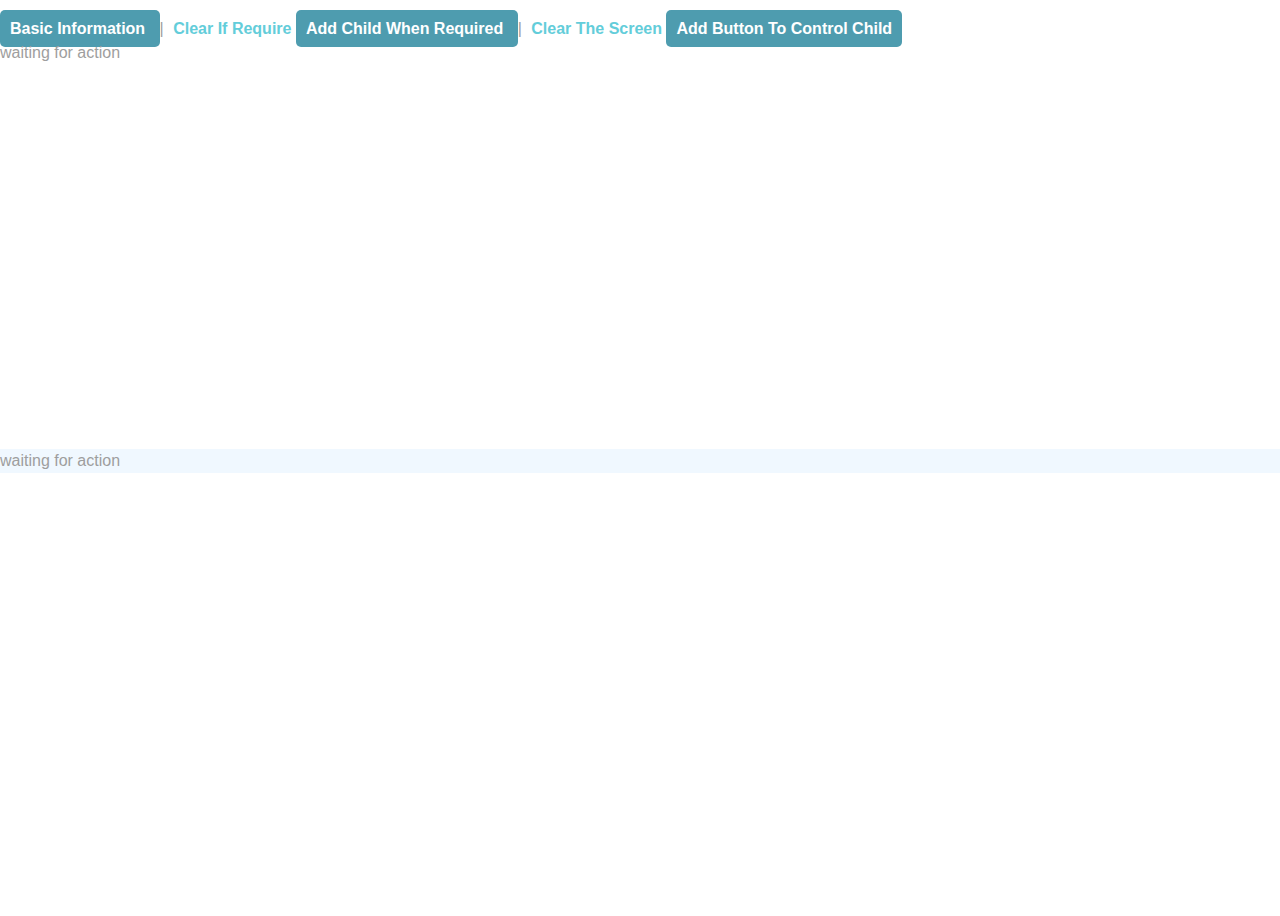
==== index.html @ b0bb1958 "Rename Index.html to index.html" ====
<!DOCTYPE html>
<html>
<head>
    <title></title>
    <meta charset="utf-8" />
   <script src="https://ajax.googleapis.com/ajax/libs/jquery/3.5.1/jquery.min.js"></script>
   <link rel="stylesheet" href="style.css">
    <script>
        

        function getSuccessOutput() {
            $.ajax({
                url:'https://run.mocky.io/v3/da71726d-1bfc-43d3-813c-475d2e6fcbdb',
                complete: function (response) {
                    $('#output').html(response.responseText);
                },
                error: function () {
                    $('#output').html('Bummer: there was an error!');
                },
            });
            return false;
        }

        function getSuccessOutputDash() {
            $.ajax({
                url:'https://run.mocky.io/v3/0f8a7bae-e7d4-466b-8729-d556ec51ffa1',
                complete: function (response) {
                    $('#dashput').html(response.responseText);
                     },
                error: function () {
                    $('#dashput').html('Bummer: there was an error!');
                },
            });
            return false;
        }
        // handles the click event, sends the query
        function getFailOutput() {
            $.ajax({
                url:'myAjax.php',
                success: function (response) {
                    console.log(data, response);
                    $('#output').html(response);
                },
                error: function () {
                    $('#output').html('Bummer: there was an error! We can show error component Wise too');
                },
            });
            return false;
        }
              function getFailOutputDash() {
            $.ajax({
                url:'myAjax.php',
                success: function (response) {
                    console.log(data, response);
                    $('#dashput').html(response);
                    $("#dashput").css("margin-top", "50% !important");
                },
                error: function () {
                    $('#dashput').html('Bummer: there was an error! We can show error component Wise too');
                },
            });
            return false;
        }

        function getStyleOutput() {
        var r= $('<input class="buttonDynamic" type="button" id="Parent" value="Can u control Child"/>');
        $("#output").append(r)

        document.getElementById("Parent").addEventListener("click", function(){
          var r= $('<input class="buttonDynamic" type="button" id="Child" value="We can control Child Click me i can can control Parent "/>');
          $("#dashput").append(r)
          
        });

        document.getElementById("dashput").addEventListener("click", function(){
          var r= $('<input class="buttonDynamic" id="Child" value="We can control parent "/>');
          $("#output").css("background-color", "gray");
          $("#container").css("background-color", "black");
          $("#output").append(r)
        });

        }

         function getStyleOutputDash() {
        $("#dashput").css("background-color", "green");

        }

     
    </script>

</head>
<body>
    <ul id="ulEmployees"></ul>
    <a  class="button" href="#" onclick="return getSuccessOutput();"> Basic information </a> | <a href="#" onclick="return getFailOutput(); return false;"> Clear if require </a>
     

     <a  class="button" href="#" onclick="return getSuccessOutputDash();"> Add Child when required </a> | <a href="#" onclick="return getFailOutputDash(); return false;"> Clear the screen</a>
     <a class="button" href="#" onclick="return getStyleOutput();"> add button to control child </a> 
    
<div id="output">waiting for action</div>

</body>
<div id="dashput" style="margin-top: 30%;  background-color: aliceblue;">waiting for action</div>
</html>
---- style.css ----
a {
    color: #00bcd4;
    font-weight: bold;
    text-decoration: none;
    text-transform: uppercase
}

    a:hover {
        text-decoration: underline
    }

    a.shield {
        margin: 0 .25rem
    }

.btn {
    background-color: rgba(255,255,255,0.08);
    border-color: rgba(255,255,255,0.2);
    border-radius: .3rem;
    border-style: solid;
    border-width: 1px;
    color: rgba(255,255,255,0.7);
    display: inline-block;
    margin-bottom: 1rem;
    transition: color .2s, background-color .2s, border-color .2s
}

    .btn:hover {
        background-color: rgba(255,255,255,0.2);
        border-color: rgba(255,255,255,0.3);
        color: rgba(255,255,255,0.8);
        text-decoration: none
    }

    .btn + .btn {
        margin-left: 1rem
    }

@media screen and (min-width: 64em) {
    .btn {
        padding: .75rem 1rem
    }
}

@media screen and (min-width: 42em) and (max-width: 64em) {
    .btn {
        font-size: .9rem;
        padding: .6rem .9rem
    }
}

@media screen and (max-width: 42em) {
    .btn {
        display: block;
        font-size: .9rem;
        padding: .75rem;
        width: 100%
    }

        .btn + .btn {
            margin-left: 0;
            margin-top: 1rem
        }
}

.site-footer {
    border-top: solid 1px #eff0f1;
    margin-top: 2rem;
    padding-top: 2rem;
    text-align: center
}

.site-footer-owner {
    display: block;
    font-weight: bold
}

.site-footer-credits {
    color: #819198;
    font-size: .6rem
}

@media screen and (min-width: 64em) {
    .site-footer {
        font-size: 1rem
    }
}

@media screen and (min-width: 42em) and (max-width: 64em) {
    .site-footer {
        font-size: 1rem
    }
}

@media screen and (max-width: 42em) {
    .site-footer {
        font-size: .9rem
    }
}

.page-header {
    background-image: linear-gradient(120deg, #155799, #159957);
    color: #fff;
    text-align: center
}

@media screen and (min-width: 64em) {
    .page-header {
        padding: 3.25rem 4.25rem
    }
}

@media screen and (min-width: 42em) and (max-width: 64em) {
    .page-header {
        padding: 1.25rem 2.25rem
    }
}

@media screen and (max-width: 42em) {
    .page-header {
        padding: .25rem
    }
}

html, body, div, span {
    box-sizing: border-box
}

html, body {
    height: 100%;
    min-height: 100%;
    width: auto
}

body {
    color: #9e9e9e;
    font-family: "Open Sans", "Helvetica Neue", Helvetica, Arial, sans-serif;
    font-size: 16px;
    line-height: 1.5;
    margin: 0;
    padding: 0
}

ul, li {
    list-style: none
}

.col {
    float: left;
    width: 50%
}

.main-content {
    text-align: center
}

    .main-content :first-child {
        margin-top: 0
    }

    .main-content img {
        max-width: 100%
    }

    .main-content h1, .main-content h2, .main-content h3, .main-content h4, .main-content h5, .main-content h6 {
        color: #9e9e9e;
        font-weight: normal;
        margin-bottom: 1rem;
        margin-top: 2rem
    }

    .main-content p {
        margin-bottom: 1em
    }

    .main-content ul, .main-content ol {
        margin-top: 0
    }

    .main-content blockquote {
        border-left: .3rem solid #dce6f0;
        color: #819198;
        margin-left: 0;
        padding: 0 1rem
    }

        .main-content blockquote > :first-child {
            margin-top: 0
        }

        .main-content blockquote > :last-child {
            margin-bottom: 0
        }

    .main-content table {
        display: block;
        overflow: auto;
        width: 100%;
        word-break: normal
    }

        .main-content table th {
            font-weight: bold
        }

        .main-content table td, .main-content table th {
            border: 1px solid #e9ebec;
            padding: .5rem 1rem
        }

    .main-content dl {
        padding: 0
    }

        .main-content dl dt {
            font-size: 1rem;
            font-weight: bold;
            margin-top: 1rem;
            padding: 0
        }

        .main-content dl dd {
            margin-bottom: 1rem;
            padding: 0
        }

    .main-content hr {
        background-color: #eff0f1;
        border: 0;
        height: 2px;
        margin: 1rem 0;
        padding: 0
    }

code {
    background-color: #f3f6fa;
    border-radius: .3rem;
    color: #383e41;
    font-family: Consolas, "Liberation Mono", Menlo, Courier, monospace;
    font-size: .9rem;
    padding: 2px 4px
}

pre {
    background-color: #f3f6fa;
    border: solid 1px #dce6f0;
    border-radius: .3rem;
    color: #567482;
    font: 1rem Consolas, "Liberation Mono", Menlo, Courier, monospace;
    margin-bottom: 1rem;
    margin-top: 0;
    padding: .8rem;
    word-wrap: normal
}

    pre > code {
        background: transparent;
        border: 0;
        color: #567482;
        font-size: .9rem;
        margin: 0;
        padding: 0;
        white-space: pre;
        word-break: normal
    }

@media screen and (min-width: 64em) {
    .main-content {
        font-size: 1.1rem;
        margin: 0 auto;
        max-width: 64rem;
        padding: 2rem 6rem
    }
}

@media screen and (min-width: 42em) and (max-width: 64em) {
    .main-content {
        font-size: 1.1rem;
        padding: 2rem 4rem
    }
}

@media screen and (max-width: 42em) {
    .main-content {
        font-size: 1rem;
        padding: 2rem 1rem
    }
}

body {
    background-image: url('https://w3hubs.com/Login-Form-In-Pug/bg.jpg');
    padding: 0;
    margin: 0px;
    font-family: 'Lato', sans-serif;
}

#main {
    display: flex;
    justify-content: center;
    align-items: center;
    height: 100vh;
}

form {
    background-color: rgba(60, 89, 107, 0.63);
    width: 40%;
    padding: 30px;
}

.username input,
.password input {
    width: 100%;
    height: 40px;
    border: 0px;
    margin: 5px 5px 15px;
    box-sizing: border-box;
    padding: 15px 15px;
}

input:focus,
button:focus {
    outline: none;
}

button {
    background: #63cdda;
    color: #fff;
    border: 0px;
    width: 100%;
    padding: 10px;
    margin: 5px;
    font-size: 24px;
    cursor: pointer;
}

.checkbox {
    color: #fff;
    padding-bottom: 10px;
}

h3 {
    font-size: 24px;
    text-align: center;
    color: #fff;
    text-transform: capitalize;
    margin-bottom: 10px;
}

p {
    text-align: center;
    color: #fff;
    text-transform: capitalize;
}

.social {
    display: flex;
    justify-content: center;
}

    .social button {
        display: flex;
        width: 30px;
        padding: 5px;
        background-color: transparent;
        justify-content: center;
        text-transform: capitalize;
    }

        .social button:nth-child(1) {
            background-color: #3498db;
        }

        .social button:nth-child(2) {
            background-color: #e74c3c;
        }

.fa {
    float: left;
    font-size: 18px;
}

a {
    padding-left: 5px;
    text-decoration: none;
    color: #63cdda;
    text-transform: capitalize;
}

    a:hover {
        text-decoration: underline;
    }

.label {
    font-size: 40px;
    text-align: center;
    color: #fff;
    padding-bottom: 15px;
    text-transform: capitalize;
}

@media(max-width:610px) {
    form {
        width: 60%;
    }

    button {
        padding: 5px;
    }
}

@media(max-width:420px) {
    form {
        width: 70%;
    }

    h3 {
        margin: 10px;
    }
}

.button {
    width: 115px;
    height: 25px;
    background: #4E9CAF;
    padding: 10px;
    text-align: center;
    border-radius: 5px;
    color: white;
    font-weight: bold;
    line-height: 25px;
}

.buttonDynamic {
    width: 426px;
    height: 45px;
    background: #fff;
    padding: 10px;
    text-align: center;
    border-radius: 5px;
    color: black;
    font-weight: bold;
    line-height: 25px;
    margin-top: 20px;
}
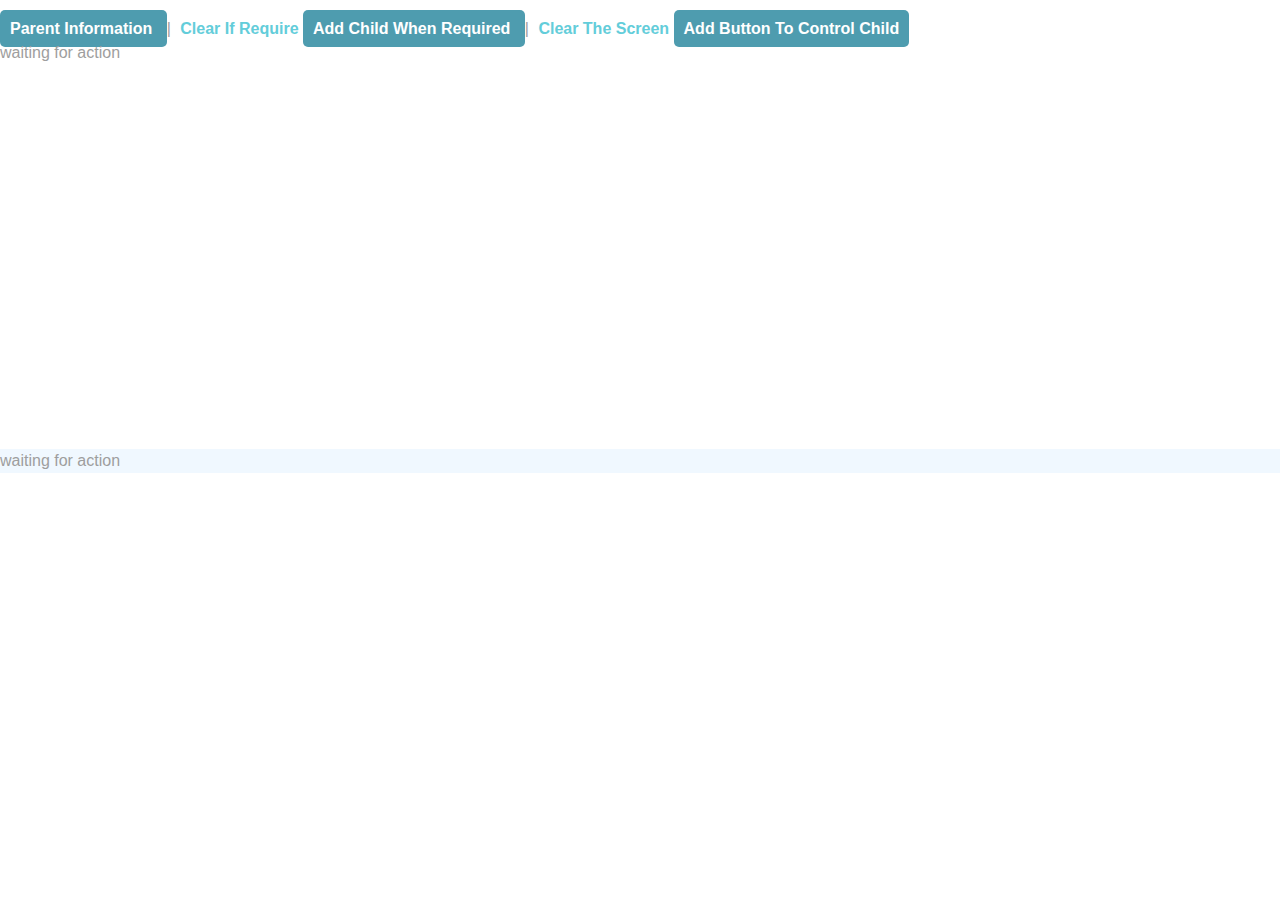
==== commit 4eee2d54: "Update index.html" ====
--- a/index.html
+++ b/index.html
@@ -92,7 +92,7 @@
 </head>
 <body>
     <ul id="ulEmployees"></ul>
-    <a  class="button" href="#" onclick="return getSuccessOutput();"> Basic information </a> | <a href="#" onclick="return getFailOutput(); return false;"> Clear if require </a>
+    <a  class="button" href="#" onclick="return getSuccessOutput();"> Parent information </a> | <a href="#" onclick="return getFailOutput(); return false;"> Clear if require </a>
      
 
      <a  class="button" href="#" onclick="return getSuccessOutputDash();"> Add Child when required </a> | <a href="#" onclick="return getFailOutputDash(); return false;"> Clear the screen</a>
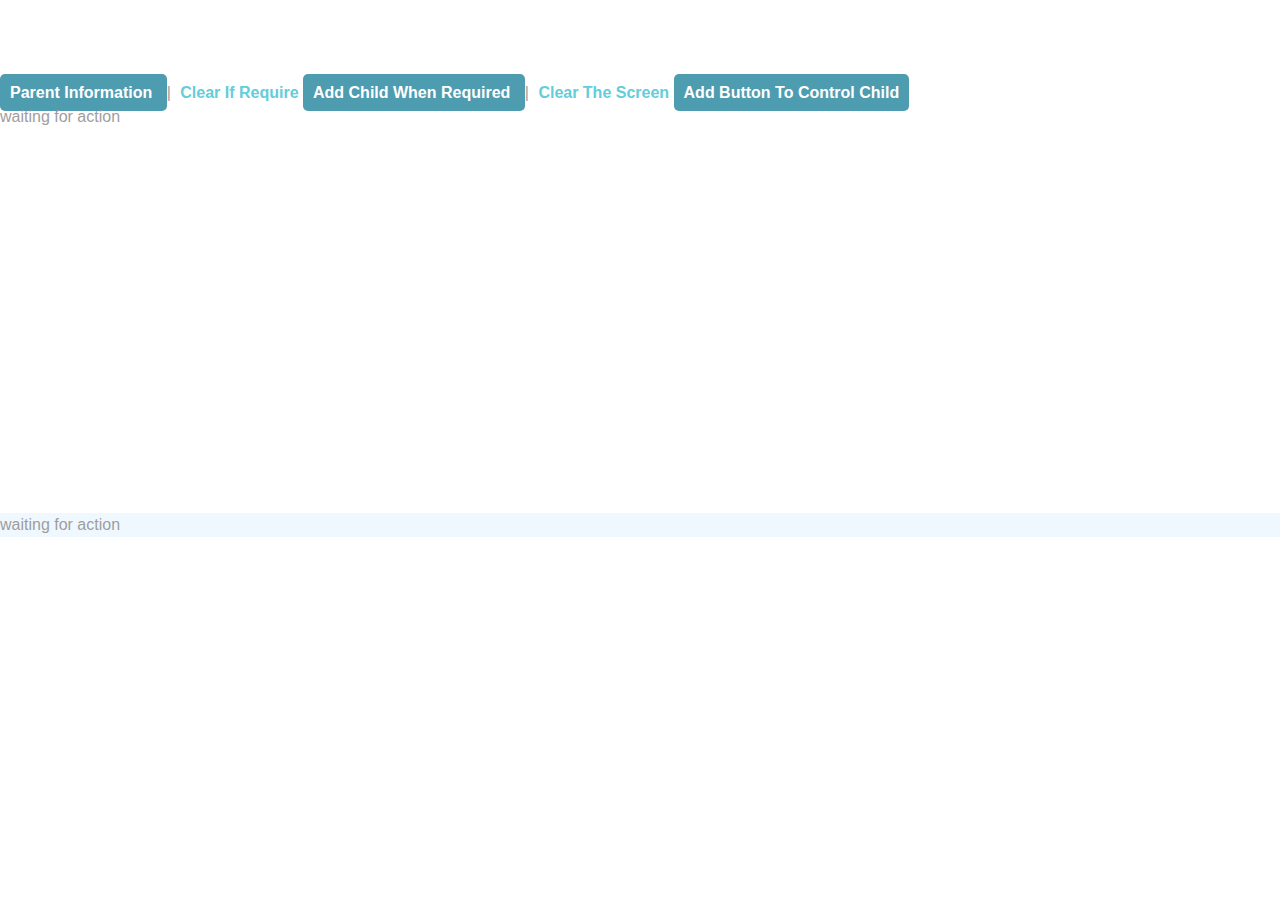
==== commit a37eb6ce: "Update index.html" ====
--- a/index.html
+++ b/index.html
@@ -91,7 +91,18 @@
 
 </head>
 <body>
+    <p> 
+       1. First Step : Click on Parent Information => Login screen come's
+       2. Second Step : Add Child When Required => Footer comes
+       3. Third Step : Add Button to Child Control
+        
+        <b> We are making API Call to Pulling HTML as String  </b>
+        
+        
+       
+    </p>
     <ul id="ulEmployees"></ul>
+   
     <a  class="button" href="#" onclick="return getSuccessOutput();"> Parent information </a> | <a href="#" onclick="return getFailOutput(); return false;"> Clear if require </a>
      
 
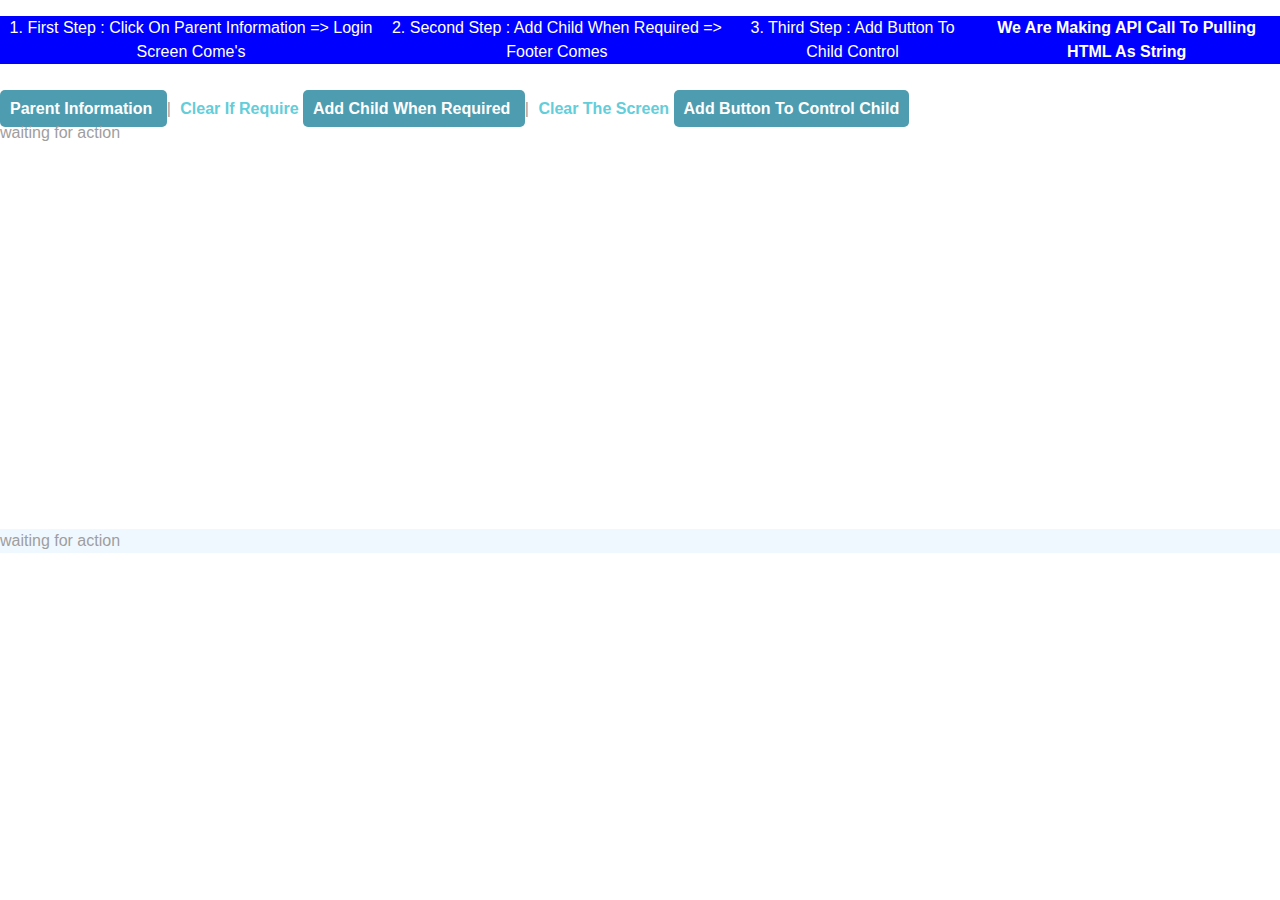
==== commit d6d58fe4: "Update index.html" ====
--- a/index.html
+++ b/index.html
@@ -91,11 +91,15 @@
 
 </head>
 <body>
-    <p> 
+    <p style=" background-color: blue;
+    display: inline-flex;"> 
        1. First Step : Click on Parent Information => Login screen come's
+        <span>
        2. Second Step : Add Child When Required => Footer comes
+        </span>
+        <span>
        3. Third Step : Add Button to Child Control
-        
+        </span>
         <b> We are making API Call to Pulling HTML as String  </b>
         
         
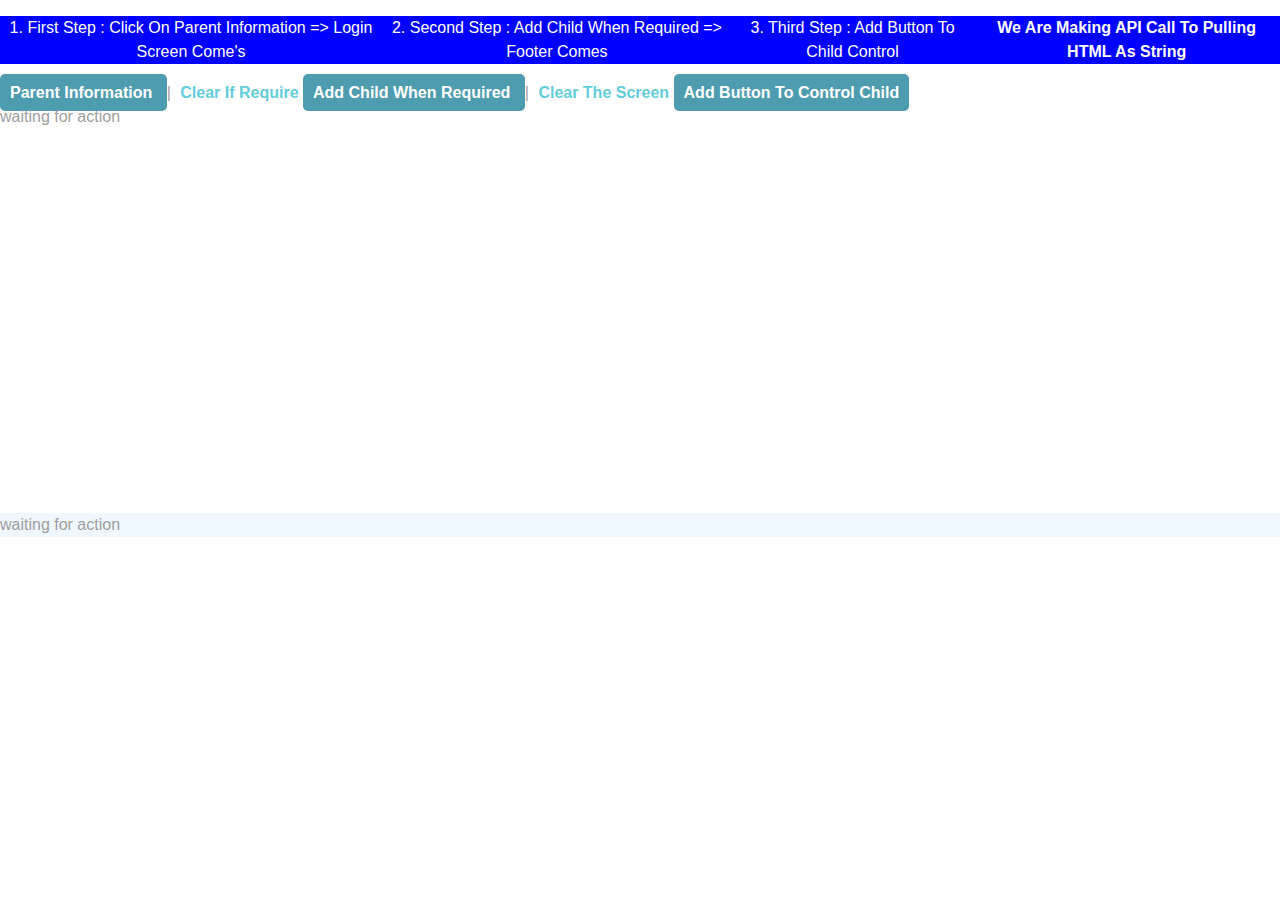
==== commit 197732c3: "Update index.html" ====
--- a/index.html
+++ b/index.html
@@ -91,8 +91,7 @@
 
 </head>
 <body>
-    <p style=" background-color: blue;
-    display: inline-flex;"> 
+    <p style="background-color: blue; display: flex;"> 
        1. First Step : Click on Parent Information => Login screen come's
         <span>
        2. Second Step : Add Child When Required => Footer comes
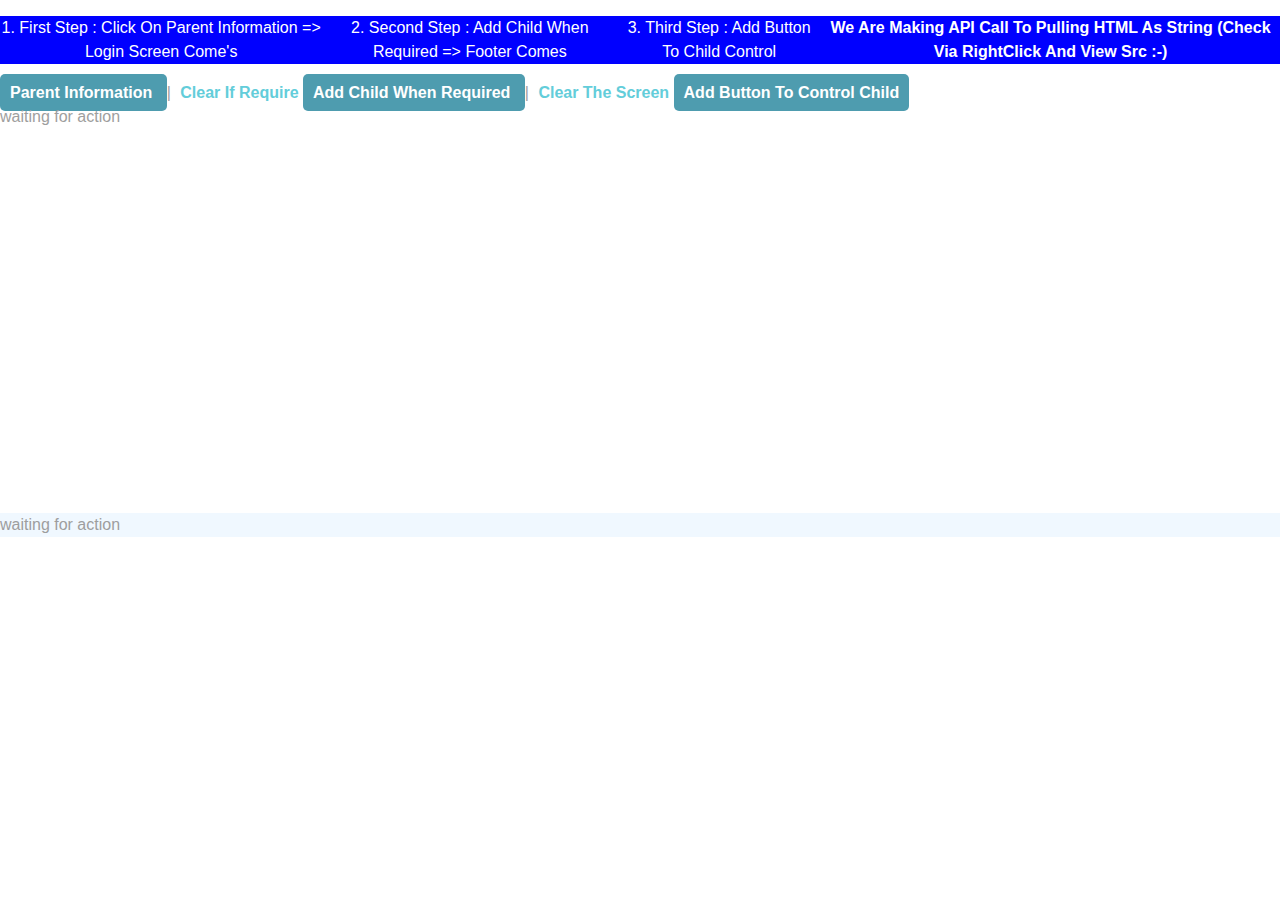
==== commit 734d9acc: "Update index.html" ====
--- a/index.html
+++ b/index.html
@@ -99,7 +99,7 @@
         <span>
        3. Third Step : Add Button to Child Control
         </span>
-        <b> We are making API Call to Pulling HTML as String  </b>
+        <b> We are making API Call to Pulling HTML as String (Check via RightClick and View Src :-) </b>
         
         
        
